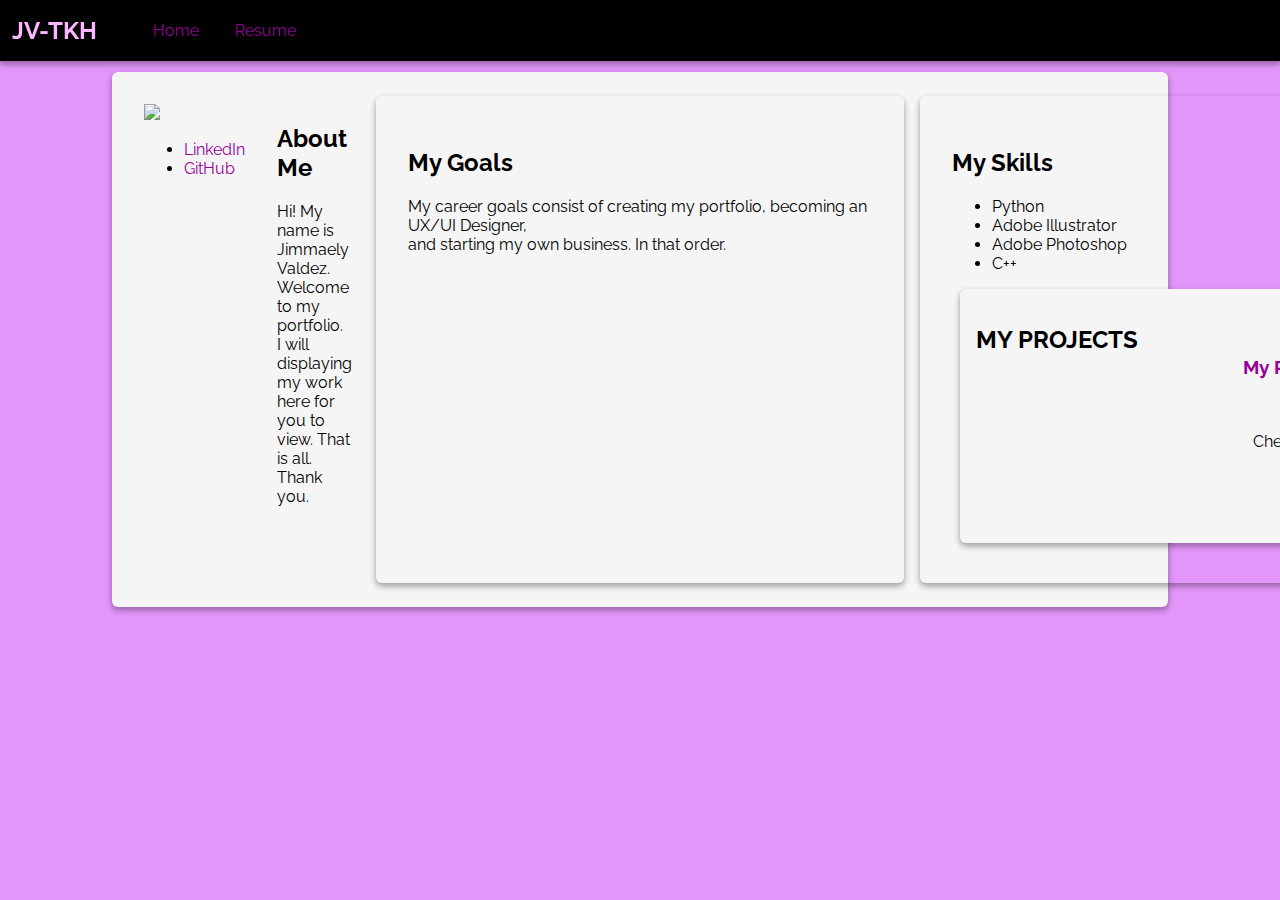
==== index.html @ c4c7dc8d "Update index.html" ====
<!DOCTYPE html>
<html>
    <head>
        <title>Jimmaely Valdez's Portfolio</title>
        <link href="<link rel="preconnect" href="https://fonts.googleapis.com">
        <link rel="preconnect" href="https://fonts.gstatic.com" crossorigin>
        <link href="https://fonts.googleapis.com/css2?family=Raleway:wght@200&display=swap" rel="stylesheet">
        <link rel="stylesheet" href="style.css">                                                                                                                 
    </head>
    <body>
        <div class="banner">
            <div class="title">
                <h1>JV-TKH</h1>
            </div>
            <div class="nav">
                <ul>
                    <li><a href="index.html">Home</a></li>
                    <li><a href="resume.html">Resume</a></li>
                </ul>
            </div>
            
        </div>
        <div class="about-me">
            <div class="profile">
                <div class="profile-pic">
                    <img src="/images/profile-picture.jpeg" width="200px"/>

                </div>
                <div class="social media">
                    <ul>
                        <li><a href="https://www.linkedin.com/in/jimmaely-valdez/">LinkedIn</a></li>
                        <li><a href="https://github.com/Jim-Jinx">GitHub</a></li>
                    </ul>
                </div>
            </div>
            <div class="about-me-text">
                <h2>About Me</h2>
                <p>Hi! My name is Jimmaely Valdez. Welcome to my portfolio.<br>
                    I will displaying my work here for you to view. That is all.<br>
                    Thank you.
                </p>

            </div>
            <div class="career">
                <div class="goals">
                    <h2>My Goals</h2>
                    <p>My career goals consist of creating my portfolio, becoming an UX/UI Designer,<br>
                        and starting my own business. In that order.<br>
                    </p>
                </div>
                <div class="skills">
                    <h2>My Skills</h2>
                    <ul>
                        <li>Python</li>
                        <li>Adobe Illustrator</li>
                        <li>Adobe Photoshop</li>
                        <li>C++</li>
                    </ul>
                <div class="projects">
                    <h2>MY PROJECTS</h2>
                    <div class="project">
                        <a href="index.html"><h3>My Portfolio</h3></a>
                        <img src="images/screenshot.png" width=100px>
                        <p> Check it out! </p>
                    </div>
                <div class="contact-form">
                    <h2>Contact Me</h2>
                    <form class="contact">
                        <label for="name">Name:</label><br>
                        <input type="text" name="name"><br>
                        <label for="email">Email:</label><br>
                        <input type="text" name="email"><br>
                        <label for="message">Insert message here:</label><br>
                        <input type="text" name="message"><br>
                        <input type="submit" name="Contact"> 
                    </form>
                </div> 
                <div class="footer">
                    <p>Thank you! JV-TKH</p>
                </div>   
                </div>
                </div>
            </div>
        </div>

        </div>
    </body>
</html>
---- style.css ----
:root{
    --first-color: #e396fa;
    --second-color: #f5f5f5;
    --third-color: #990099;
    --fourth-color: black;
    --font:'Raleway';
    --shadow:0 3px 6px rgba(0,0,0,0.16), 0 3px 6px rgba(0,0,0,0.23);
}
html{font-size: calc(1em+ 1vw);}
button{font-size:inherit}
input{font-size:inherit}

body{
    font-family:var(--font);
    margin:0;
    background-color: var(--first-color);
    padding-top: 4rem;
    display:grid;
    justify-items:center;
}
.banner{
    width: 100%;
    display: flex;
    flex-flow: wrap;
    align-items: center;
    list-style-type: none;
    background-color: var(--fourth-color);
    position: fixed;
    top: 0;
    color: var(--third-color);
    box-shadow: var(--shadow);
}

.title{
    margin-left: 1em;
    text-align: center;
    font-size: 0.75em;
    color: rgb(253, 182, 255);
}

a{
    color: var(--third-color);
    width: 100px;
    text-decoration: none;
}

a:hover{
    Color:var(--first-color)
}

.banner ul{
    list-style-type: none;
}
.banner li{
    display: inline;
    margin: 1rem;
}

.about-me{
    display: flex;
    width: 80vw;
    padding:1rem;
    margin:.5rem;
    border-radius:6px;
    background-color:var(--second-color);
    box-shadow: var(--shadow);
}
.profile{
    padding:1em;
}
.profile-pic{}
.about-me-text{
    padding:1em;
}

.social-media li{
    font-size:.75em;
    display:inline;
}
.social-media ul{
    padding:.3rem;
    list-style-type: none; 
}


.career{
    display:flex;
    margin:.5rem;
    width:calc(80vw + 2rem);
}
.goals{
    width:45vw;
    padding:2rem;
    border-radius:6px;
    margin-right:1rem;
    background-color: var(--second-color);
    box-shadow: var(--shadow);
}
.skills{
    width:35vw;
    padding:2rem;
    border-radius:6px;
    backgroun-color:var(--second-color);
    box-shadow: var(--shadow);
    
}

.projects{
    display:flex;
    flex-flow: row wrap;
    width: 80vw;
    padding:1rem;
    margin:.5rem;
    border-radius:6px;
    background-color:var(--second-color);
    box-shadow: var(--shadow);
}
.projects h2{
    width:100%
    margin:1rem;
}

.project{
    text-align: center;
    padding: 1rem;
    margin:1rem;
    width:25%;
    box-shadow:var(--third-color);
    border-radius:8px;
{
.project a{
    color: #fff;
{

.project:hover{
    transition: all 0.3s cubic-bezier(.25,.8,.25.1);
    box-shadow:0 14px 28px rgba(0,0,0,0.25), 0 10px 10px rgba(0,0,0,0.22);
    }

.contact-form{
    display:flex;
    flex-flow: column;
    justify-content: center;
    text-align: center;
    width:80vw;
    padding: 1rem;
    margin:.5rem;
    border-radius: 6px;
    background-color: var(--second-color);
    box-shadow: var(--shadow);
 }
.contact{
    text-align:left;
    margin:0 auto;
}

input{
    min-width:30vw;
    margin-bottom:15px;
    margin-top:5px;
    padding:.5 rem;
}
input[type=submit]{
    background-color: var(--third-color);
    color: white;
    padding: 10px
    width:calc(30vw + .5rem);
    border-radius:8px;
    box-shadow:var(--shadow);
}
input[type=submit]:hover{
    transition:all 0.3s cubic-bezier(.25,.8.25,1);
    box-shadow:0 14px 28px rgba(0,0,0,0.25), 0 10px 10px rgba(0,0,0,0.22)
}

.jobs{
    display:flex;
    flex-flow:row wrap;
    justify-content:center;
    width:80vw;
    margin:.5rem;
    padding:2rem;
    border-radius:10px;
    background-color:var(--second-color);
    box-shadow: var(--shadow);
 }
.job{
    padding: 1rem;
}

.education{}

.footer{
    margin-top:1rem;
    width:100vw;
    background-color: var(--forth-color);
    color: #fff;
    text-align: center;
 }
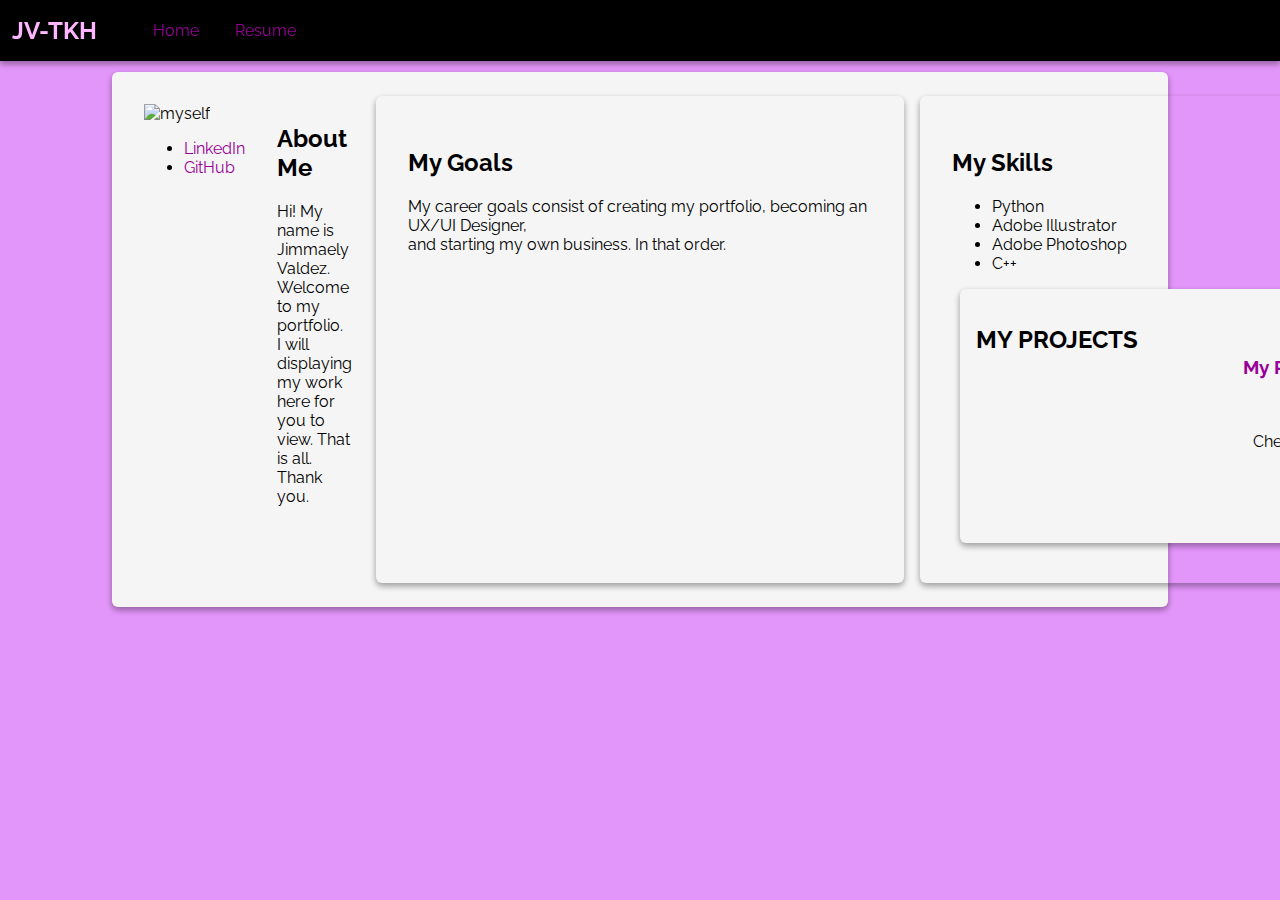
==== commit 2ee97495: "Update index.html" ====
--- a/index.html
+++ b/index.html
@@ -23,7 +23,7 @@
         <div class="about-me">
             <div class="profile">
                 <div class="profile-pic">
-                    <img src="/images/profile-picture.jpeg" width="200px"/>
+                    <img src="img/profile-pic.jpg" alt="myself" width="200px"/>
 
                 </div>
                 <div class="social media">
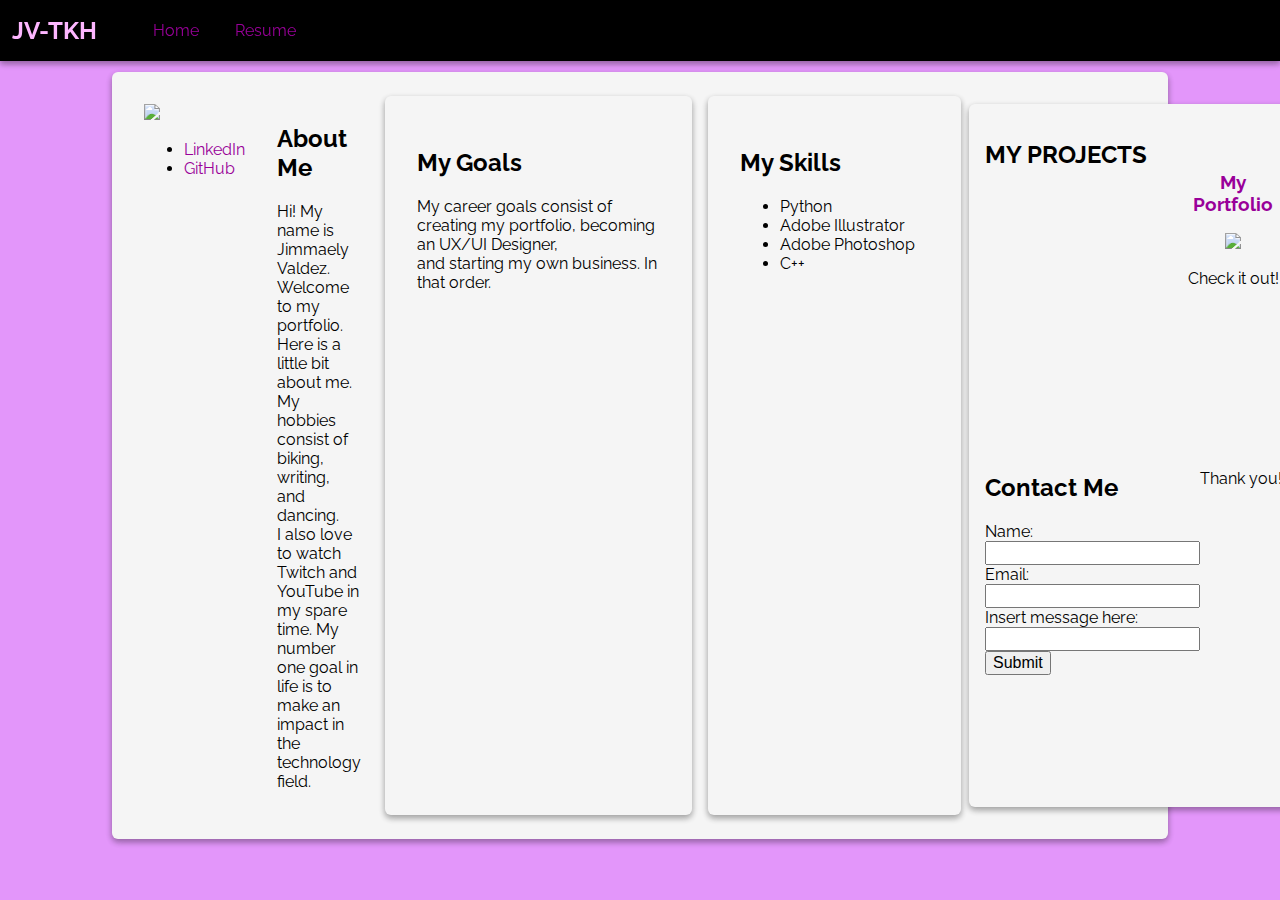
==== commit ef59aace: "Update index.html" ====
--- a/index.html
+++ b/index.html
@@ -1,11 +1,11 @@
 <!DOCTYPE html>
 <html>
     <head>
-        <title>Jimmaely Valdez's Portfolio</title>
+        <title>Jimmaely Valdez's Portfolio</title>  
         <link href="<link rel="preconnect" href="https://fonts.googleapis.com">
         <link rel="preconnect" href="https://fonts.gstatic.com" crossorigin>
         <link href="https://fonts.googleapis.com/css2?family=Raleway:wght@200&display=swap" rel="stylesheet">
-        <link rel="stylesheet" href="style.css">                                                                                                                 
+        <link rel="stylesheet" href="style.css">                                                                                                                      
     </head>
     <body>
         <div class="banner">
@@ -23,7 +23,7 @@
         <div class="about-me">
             <div class="profile">
                 <div class="profile-pic">
-                    <img src="img/profile-pic.jpg" alt="myself" width="200px"/>
+                    <img src="images/PIC_NAME.jpg" width="200px"/>
 
                 </div>
                 <div class="social media">
@@ -36,53 +36,49 @@
             <div class="about-me-text">
                 <h2>About Me</h2>
                 <p>Hi! My name is Jimmaely Valdez. Welcome to my portfolio.<br>
-                    I will displaying my work here for you to view. That is all.<br>
-                    Thank you.
+                    Here is a little bit about me. My hobbies consist of biking, writing, and dancing.<br>
+                    I also love to watch Twitch and YouTube in my spare time. My number one goal in life is to <br>
+                    make an impact in the technology field.
                 </p>
 
             </div>
-            <div class="career">
-                <div class="goals">
-                    <h2>My Goals</h2>
-                    <p>My career goals consist of creating my portfolio, becoming an UX/UI Designer,<br>
+        <div class="career">
+            <div class="goals">
+                <h2>My Goals</h2>
+                <p>My career goals consist of creating my portfolio, becoming an UX/UI Designer,<br>
                         and starting my own business. In that order.<br>
-                    </p>
-                </div>
-                <div class="skills">
-                    <h2>My Skills</h2>
-                    <ul>
+                </p>
+            </div>
+            <div class="skills">
+                 <h2>My Skills</h2>
+                 <ul>
                         <li>Python</li>
                         <li>Adobe Illustrator</li>
                         <li>Adobe Photoshop</li>
                         <li>C++</li>
-                    </ul>
-                <div class="projects">
-                    <h2>MY PROJECTS</h2>
-                    <div class="project">
-                        <a href="index.html"><h3>My Portfolio</h3></a>
-                        <img src="images/screenshot.png" width=100px>
-                        <p> Check it out! </p>
-                    </div>
-                <div class="contact-form">
-                    <h2>Contact Me</h2>
-                    <form class="contact">
-                        <label for="name">Name:</label><br>
-                        <input type="text" name="name"><br>
-                        <label for="email">Email:</label><br>
-                        <input type="text" name="email"><br>
-                        <label for="message">Insert message here:</label><br>
-                        <input type="text" name="message"><br>
-                        <input type="submit" name="Contact"> 
-                    </form>
-                </div> 
-                <div class="footer">
-                    <p>Thank you! JV-TKH</p>
-                </div>   
-                </div>
-                </div>
+                 </ul>
             </div>
-        </div>
-
-        </div>
+        <div class="projects">
+            <h2>MY PROJECTS</h2>
+            <div class="project">
+                <a href="index.html"><h3>My Portfolio</h3></a>
+                <img src="images/screenshot.png" width=100px>
+                <p> Check it out! </p>
+            </div>
+        <div class="contact-form">
+            <h2>Contact Me</h2>
+                <form class="contact">
+                    <label for="name">Name:</label><br>
+                    <input type="text" name="name"><br>
+                    <label for="email">Email:</label><br>
+                    <input type="text" name="email"><br>
+                    <label for="message">Insert message here:</label><br>
+                    <input type="text" name="message"><br>
+                    <input type="submit" name="Contact"> 
+                </form>
+        </div> 
+        <div class="footer">
+            <p>Thank you! JV-TKH</p>
+        </div>  
     </body>
 </html>
--- a/style.css
+++ b/style.css
@@ -68,7 +68,9 @@
 .profile{
     padding:1em;
 }
-.profile-pic{}
+.img-pic{
+    width:200px;
+}
 .about-me-text{
     padding:1em;
 }
@@ -196,4 +198,4 @@
     background-color: var(--forth-color);
     color: #fff;
     text-align: center;
- }+ }
